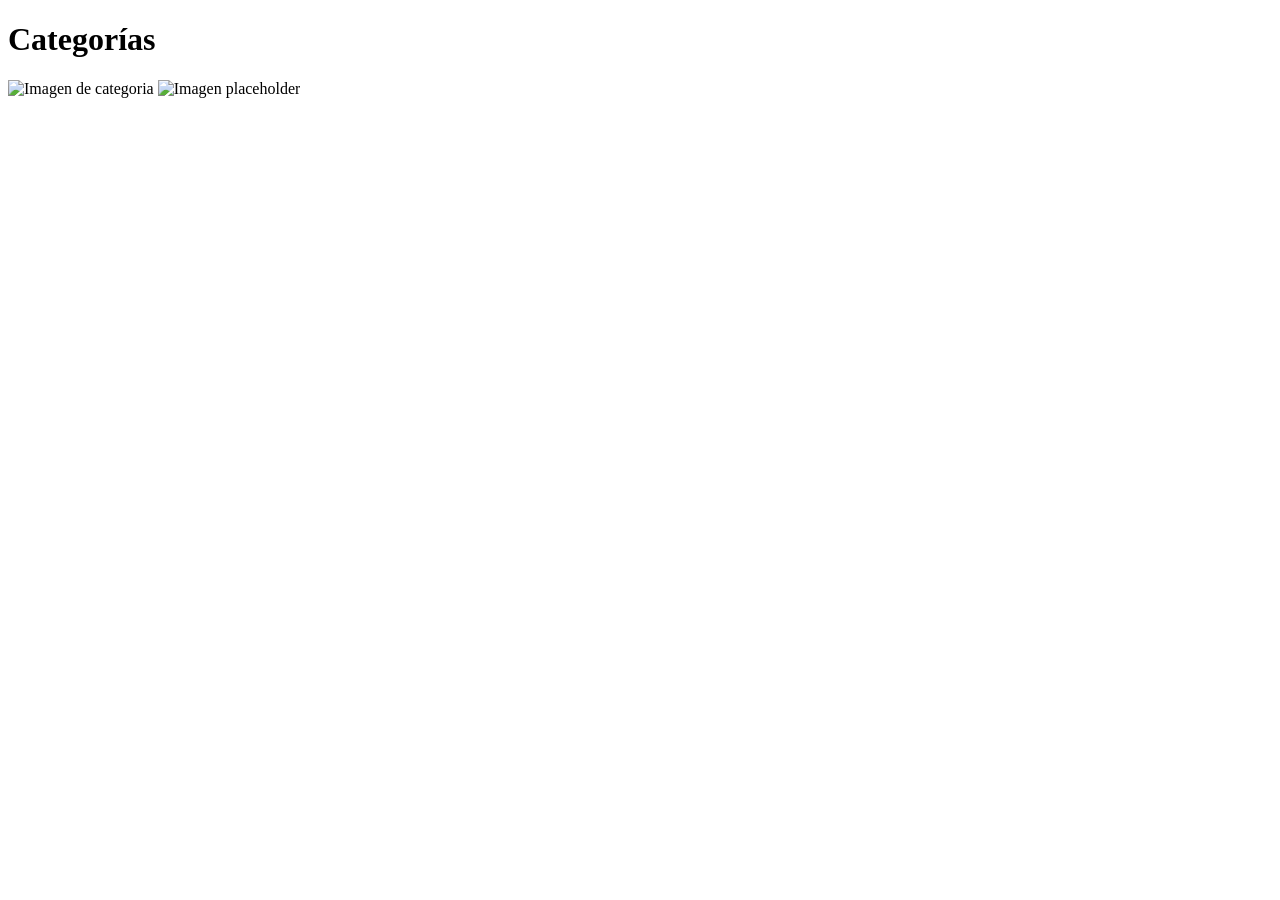
==== src/main/resources/templates/categories.html @ 4e4c293a "Catálogo, back carrito y vista, producto y categorías." ====
<!DOCTYPE html>
<html lang="es">
<head th:replace="~{fragments/base :: head-content}">
    <title>Categorías</title>
</head>
<body>

<div th:replace="~{fragments/base :: navigation}"></div>

<div class="main-container">
    <h1>Categorías</h1>

    <!-- Contenedor Grid para las categorías -->
    <div class="products-grid">
        <div class="product-card" th:each="category :${categories}">
            <a th:href="@{/view/categories/{id}(id=${category.id})}">
                <div class="product-image-section">
                    <!-- Si hay URL de imagen, mostramos la imagen -->
                    <img th:if="${category.imageUrl != null and !category.imageUrl.isEmpty()}"
                         th:src="${category.imageUrl}"
                         alt="Imagen de categoria"
                         class="product-img">

                    <!-- Si NO hay URL, mostramos el placeholder -->
                    <!-- Corregido: extensión jpg y ruta absoluta -->
                    <img th:unless="${category.imageUrl != null and !category.imageUrl.isEmpty()}"
                         th:src="@{/img/category-placeholder.jpg}"
                         alt="Imagen placeholder"
                         class="product-img">
                </div>
                <div class="product-info">
                    <h2 th:text="${category.name}"> </h2>
                </div>
            </a>
        </div>
    </div>
</div>

<div th:replace="~{fragments/base :: footer}"></div>

</body>
</html>
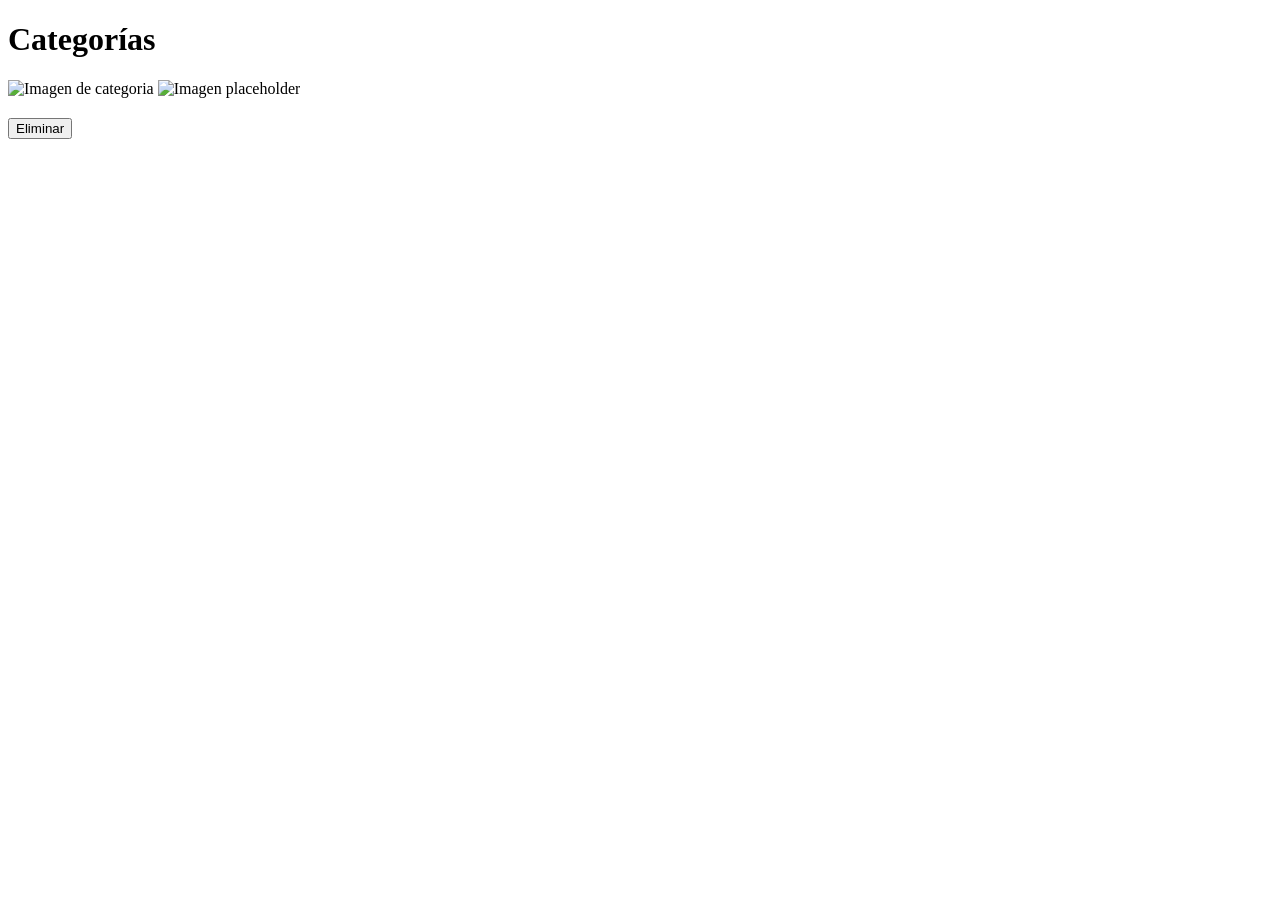
==== commit 9ec6dc3c: "Preparado para Deploy Controles de administrador (crear y eliminar categorías y productos). Login y " ====
--- a/src/main/resources/templates/categories.html
+++ b/src/main/resources/templates/categories.html
@@ -1,5 +1,5 @@
 <!DOCTYPE html>
-<html lang="es">
+<html lang="es" xmlns:th="http://www.thymeleaf.org" xmlns:sec="http://www.thymeleaf.org/extras/spring-security">
 <head th:replace="~{fragments/base :: head-content}">
     <title>Categorías</title>
 </head>
@@ -32,6 +32,14 @@
                     <h2 th:text="${category.name}"> </h2>
                 </div>
             </a>
+            <div class="d-flex justify-content-center mx-auto mb-3">
+                <form th:action="@{/view/categories/delete/{id}(id=${category.id})}" th:method="post" style="display:inline;">
+                    <button type="submit" class="btn btn-danger" sec:authorize="hasRole('ADMIN')"
+                            onclick="return confirm('¿Estás seguro de que quieres eliminar esta categoría y todos sus productos?');">
+                        Eliminar
+                    </button>
+                </form>
+            </div>
         </div>
     </div>
 </div>
